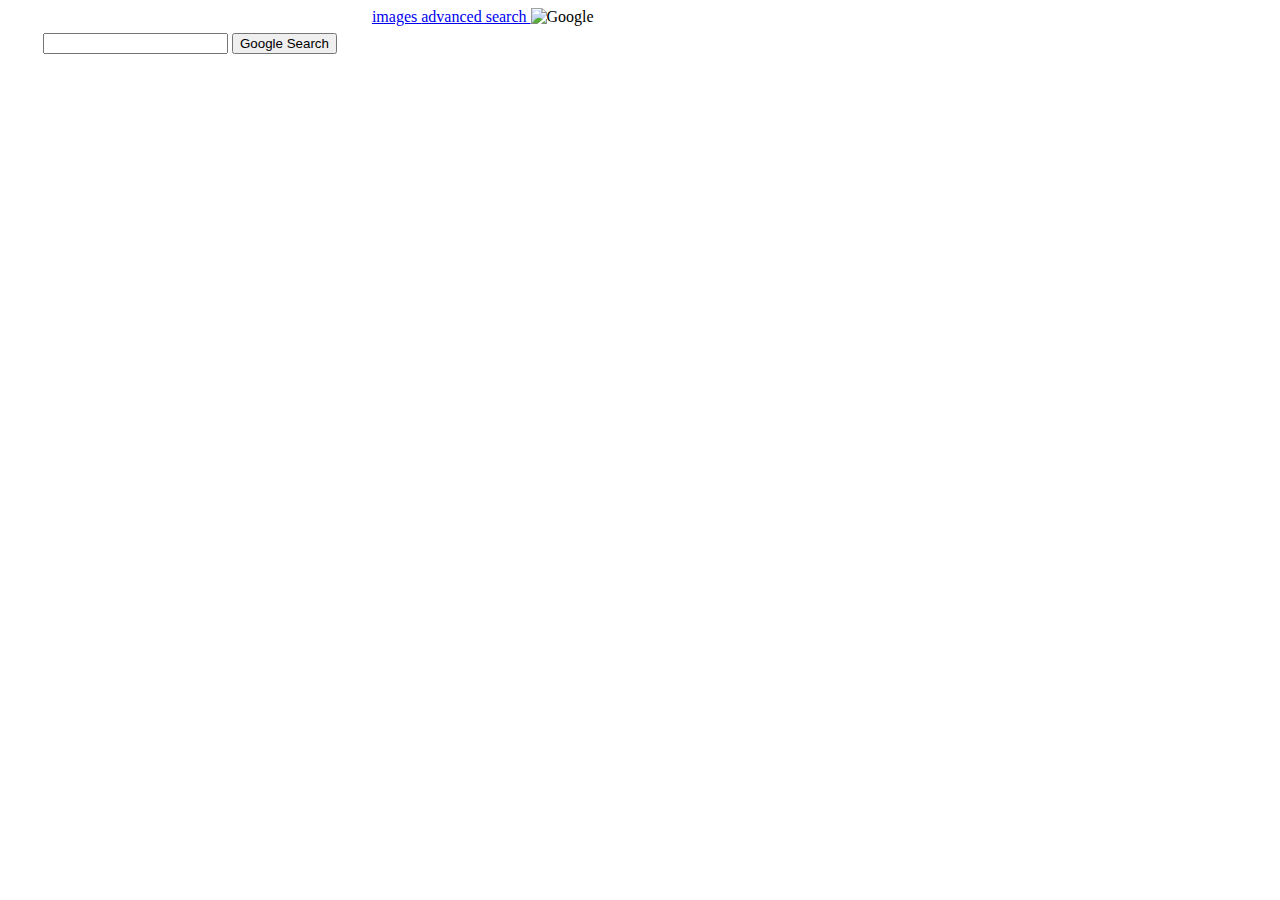
==== index.html @ 4b243c6d "first commit" ====
<!DOCTYPE html>
<html lang="en">
    <head>
        <title>Search</title>
        <link rel="stylesheet" href="style.css">
    </head>
    <body>
        <a href="https://www.google.com/imghp">images </a>
        <a href="advanced_search.html">advanced search </a>
        <img class="lnXdpd" alt="Google" height="92" src="/images/branding/googlelogo/2x/googlelogo_color_272x92dp.png" 
        srcset="/images/branding/googlelogo/1x/googlelogo_color_272x92dp.png 1x, /images/branding/googlelogo/2x/googlelogo_color_272x92dp.png 2x" width="272" >
        <form action="https://google.com/search">
            <input type="text" name="q">
            <input type="submit" value="Google Search">

        </form>
    </body>
</html>
---- style.css ----
.advanced {
    background-color: #4d90fe;
    border: 1px solid #3079ed;
    color: #fff;
    font-size: 11px;
    font-weight: bold;
    height: 27px;
    float: left;
}

.title {
    border-bottom: 1px solid #ebebeb;
   
    margin: 25px 35px;
}

h2 {
    color: #d93025;
}

form {
    float: left;
    margin: 25px 35px;
   
}

label{
    min-width: 167px;
    font-size: 13px;
}
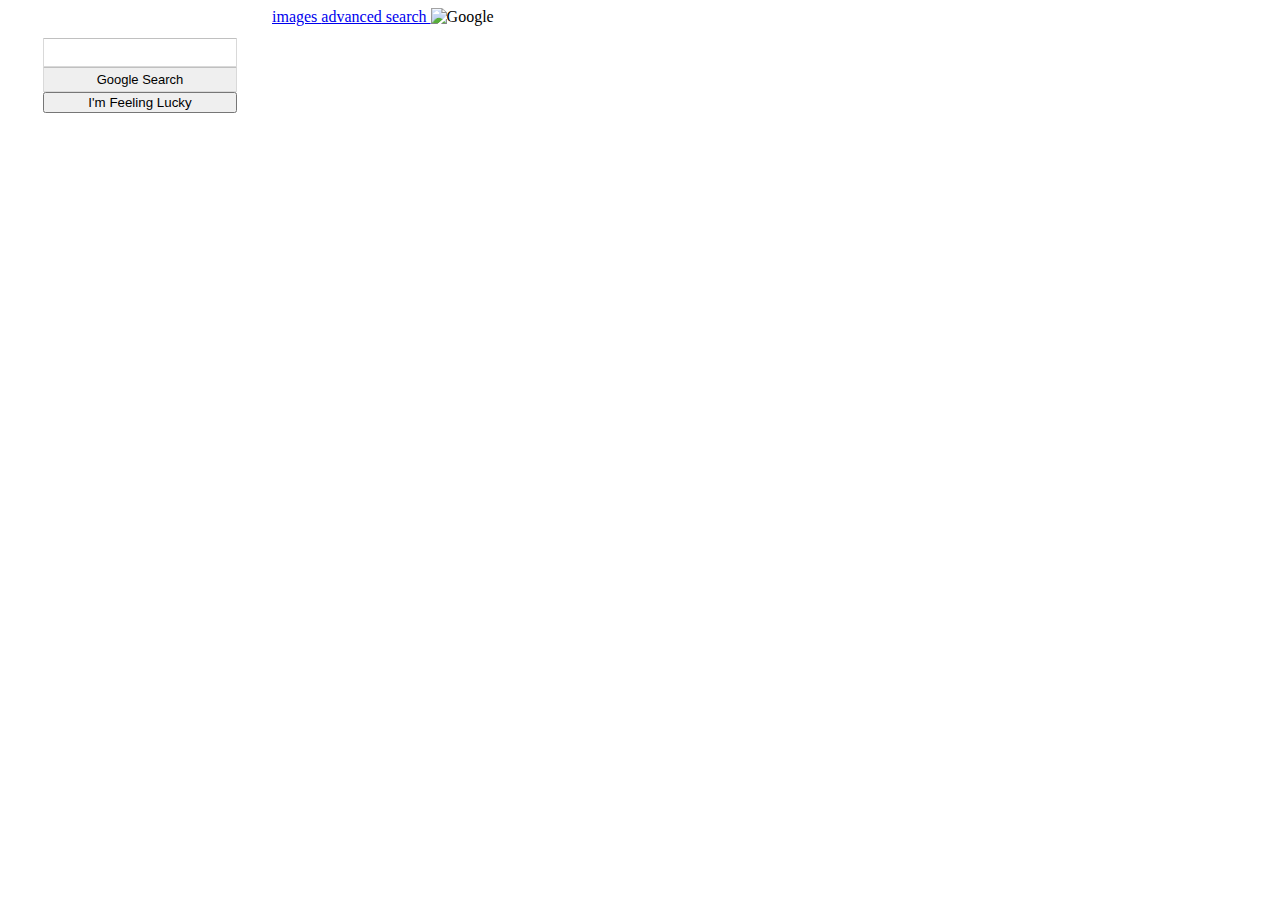
==== commit f73dab55: "advanced search done" ====
--- a/index.html
+++ b/index.html
@@ -9,10 +9,11 @@
         <a href="advanced_search.html">advanced search </a>
         <img class="lnXdpd" alt="Google" height="92" src="/images/branding/googlelogo/2x/googlelogo_color_272x92dp.png" 
         srcset="/images/branding/googlelogo/1x/googlelogo_color_272x92dp.png 1x, /images/branding/googlelogo/2x/googlelogo_color_272x92dp.png 2x" width="272" >
+        
         <form action="https://google.com/search">
             <input type="text" name="q">
             <input type="submit" value="Google Search">
-
+            <button type="submit" name="btnl" value="1" class="button">I'm Feeling Lucky</button>
         </form>
     </body>
 </html>
--- a/style.css
+++ b/style.css
@@ -5,7 +5,13 @@
     font-size: 11px;
     font-weight: bold;
     height: 27px;
+   
+    
+}
+
+.btn {
     float: left;
+    margin: 10px 0 0 75px;
 }
 
 .title {
@@ -19,12 +25,40 @@
 }
 
 form {
+    display: inline-block;
+    padding-top: 5px;
+    margin: 25px 35px;
     float: left;
-    margin: 25px 35px;
-   
+    clear: both;
+    display: flex;
+    flex-direction: column;
+
+}
+
+.field {
+    float: left;
+    display: inline-block;
 }
 
 label{
+    float: left;
+    display: inline-block;
+    vertical-align: baseline;
     min-width: 167px;
+    width: 16%;
+    height: 42px;
+    color: #222;
     font-size: 13px;
+    vertical-align: middle;
+}
+
+input {
+   
+    display: inline-block;
+    border-radius: 1px;
+    border: 1px solid #d9d9d9;
+    border-top: 1px solid #c0c0c0;
+    font-size: 13px;
+    height: 25px;
+    padding: 1px 8px;
 }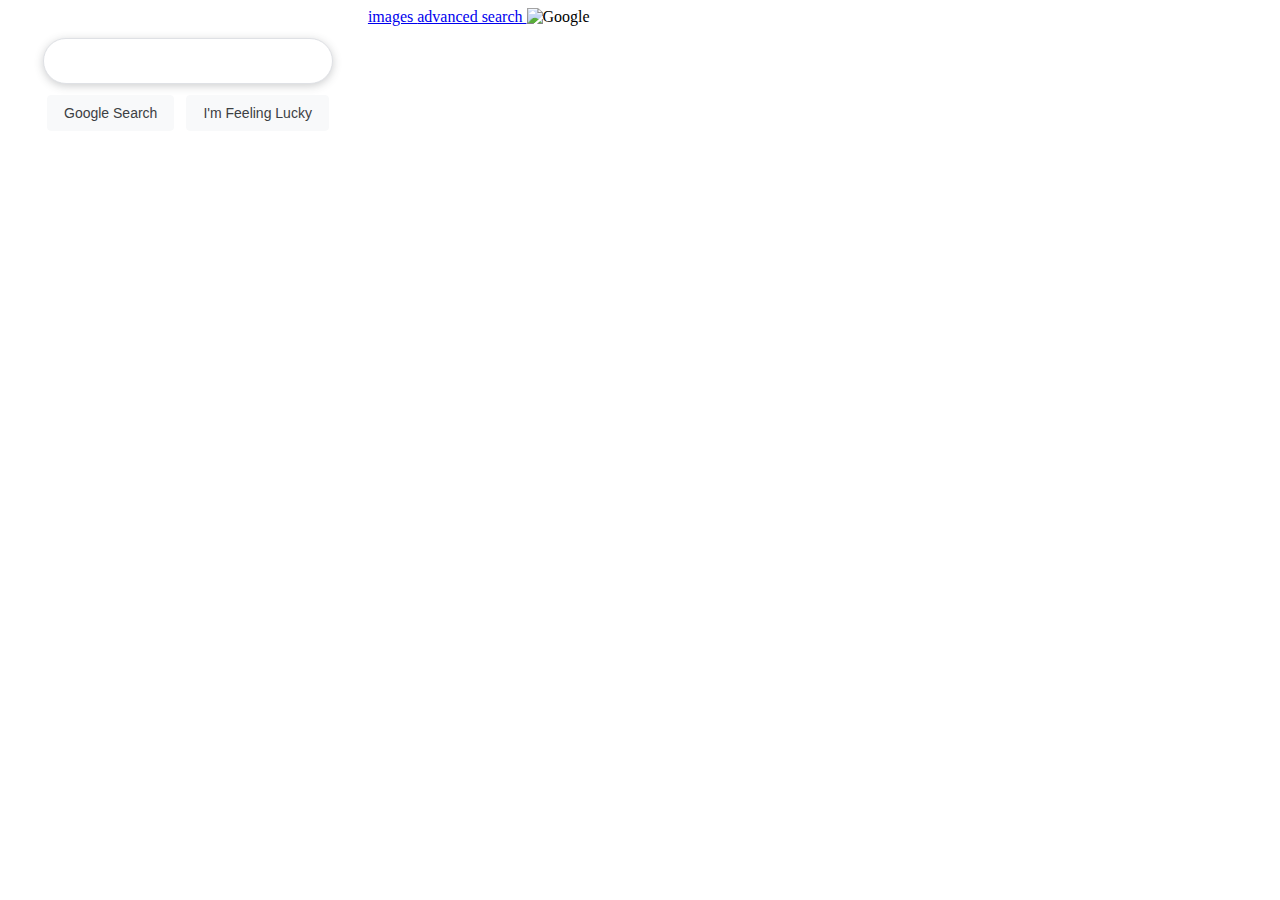
==== commit 10c1b3da: "serach text" ====
--- a/index.html
+++ b/index.html
@@ -11,9 +11,15 @@
         srcset="/images/branding/googlelogo/1x/googlelogo_color_272x92dp.png 1x, /images/branding/googlelogo/2x/googlelogo_color_272x92dp.png 2x" width="272" >
         
         <form action="https://google.com/search">
-            <input type="text" name="q">
-            <input type="submit" value="Google Search">
-            <button type="submit" name="btnl" value="1" class="button">I'm Feeling Lucky</button>
+            <div class="textsearch">
+                <textarea type="text" name="q" > </textarea> 
+            </div>
+            
+            <div class="buttons" >
+                <input type="submit" value="Google Search">
+                <input type="submit" name="btnl" value="I'm Feeling Lucky" class="button"></input>
+            </div>
+           
         </form>
     </body>
 </html>
--- a/style.css
+++ b/style.css
@@ -61,4 +61,47 @@
     font-size: 13px;
     height: 25px;
     padding: 1px 8px;
-}+    
+}
+
+input {
+    
+    background-color: #f8f9fa;
+    border: 1px solid #f8f9fa;
+    border-radius: 4px;
+    color: #3c4043;
+    font-family: Roboto, Arial, sans-serif;
+    font-size: 14px;
+    margin: 11px 4px;
+    padding: 0 16px;
+    line-height: 27px;
+    height: 36px;
+    min-width: 54px;
+    text-align: center;
+    cursor: pointer;
+    user-select: none;
+}
+
+.textsearch {
+    display: flex;
+
+    z-index: 3;
+    position: relative;
+    min-height: 44px;
+    background: #fff;
+     border: 1px solid #dfe1e5; 
+    box-shadow: 0px 2px 8px 0px rgba(60, 64, 67, 0.25);
+    border-radius: 24px;
+}
+
+textarea{
+    resize: none;
+    background-color: transparent;
+    border: none;
+    margin: 0;
+    padding: 0;
+    color: rgba(0, 0, 0, .87);
+    word-wrap: break-word;
+    outline: none;
+    display: flex;
+}
